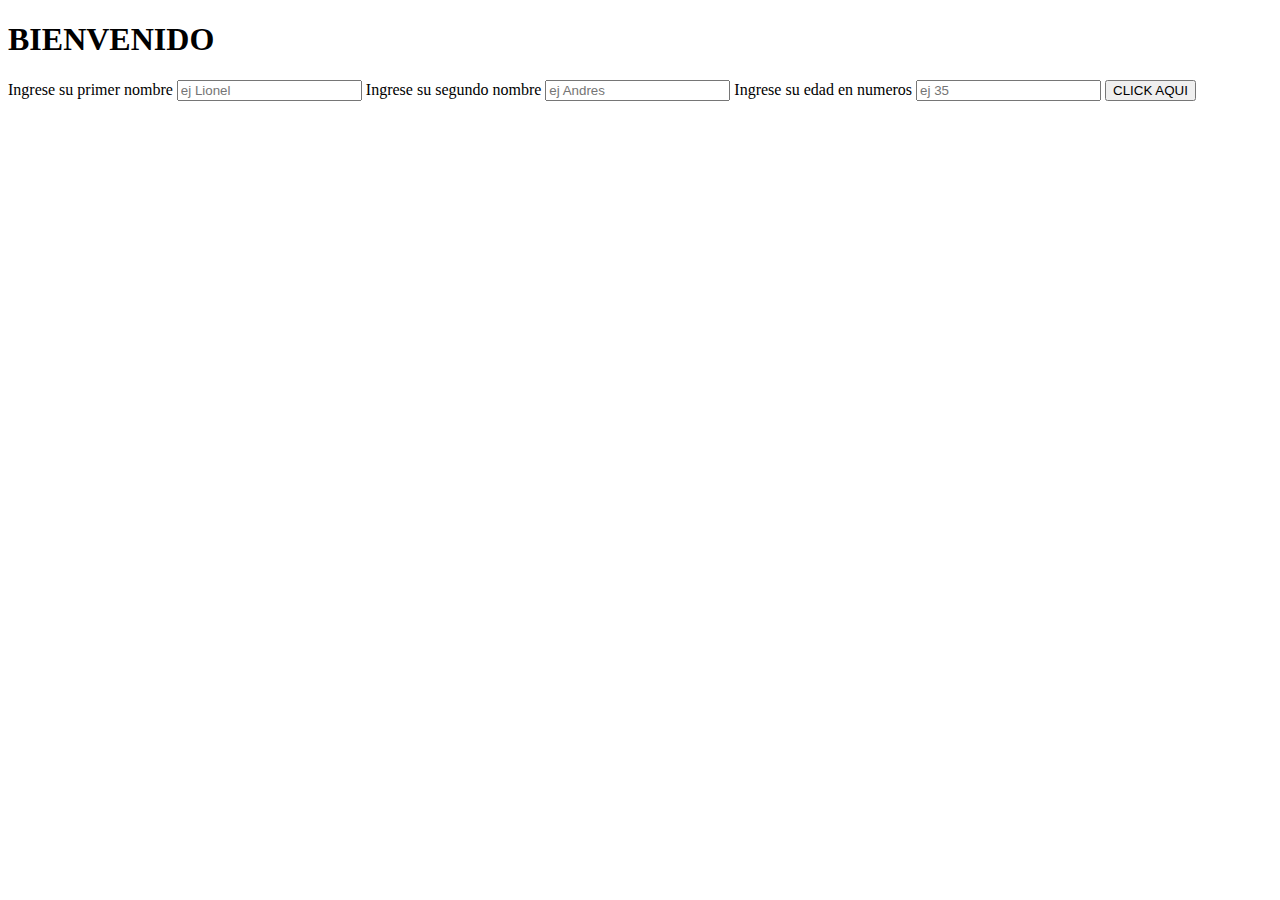
==== tarea-2/index.html @ 2b239fa6 "Create: Crea index con formulario de nombre y edad de usuario para saludarlo" ====
<!DOCTYPE html>
<html lang="en">
<head>
    <meta charset="UTF-8">
    <meta http-equiv="X-UA-Compatible" content="IE=edge">
    <meta name="viewport" content="width=device-width, initial-scale=1.0">
    <link href="style.css" rel="stylesheet" type="text/css">
    <title>TAREA 2</title>
</head>
<body>
    <header>
        <h1 id="titulo-principal">BIENVENIDO  </h1>
    </header>
    <form>

        <label for="primer-nombre-usuario">Ingrese su primer nombre</label>
        <input type="text" id="primer-nombre-usuario" placeholder="ej Lionel">
        <label for="segundo-nombre-usuario">Ingrese su segundo nombre</label>
        <input type="text" id="segundo-nombre-usuario" placeholder="ej Andres">
        <label for="edad-usuario">Ingrese su edad en numeros</label>
        <input type="number" id="edad-usuario" placeholder="ej 35">
        <button id="saludar-usuario">CLICK AQUI</button>


    </form>



<script src="tarea-2.js"></script>
</body>
</html>
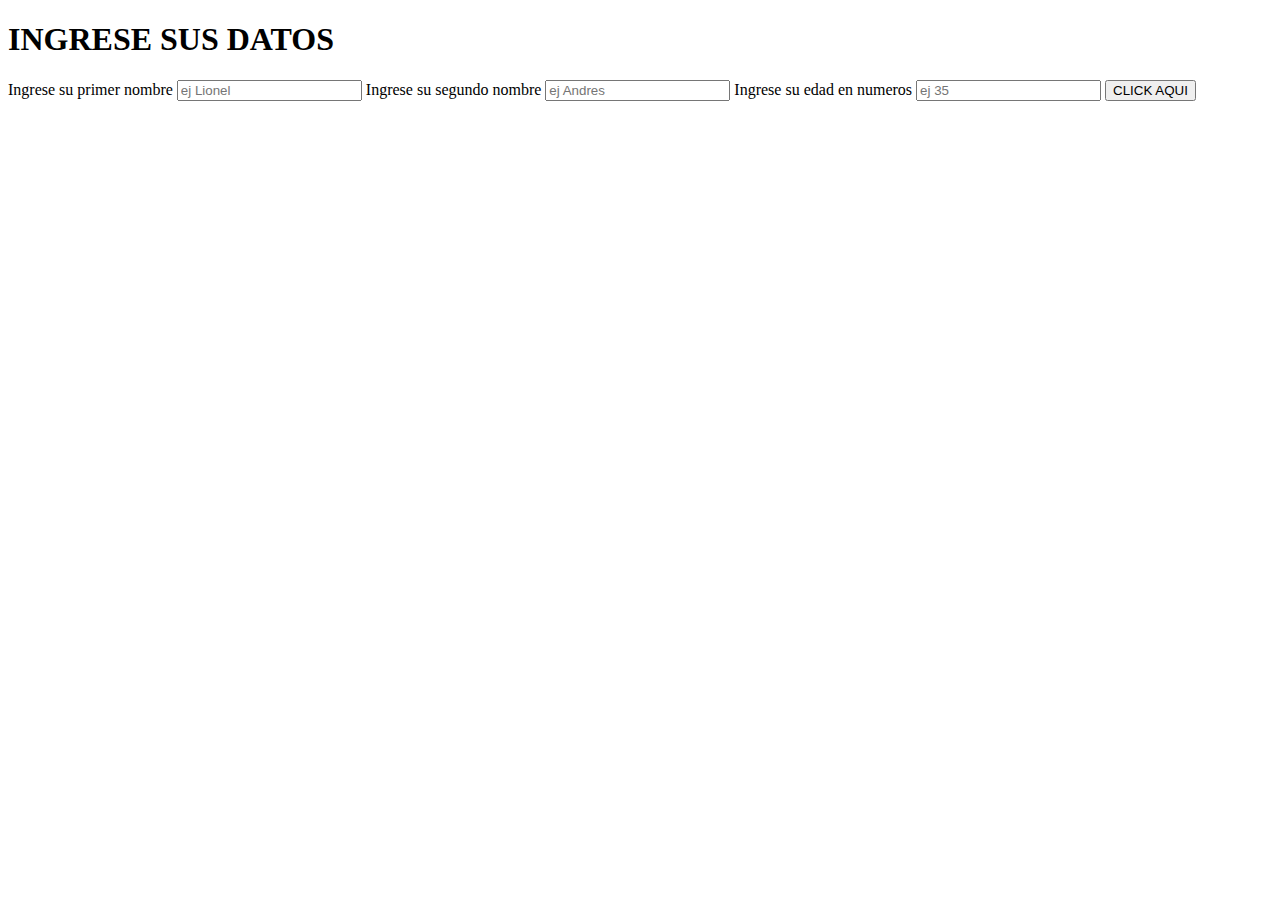
==== commit 01d4b676: "fix: Se borran espacios entre elementos, se cambia titulo principal" ====
--- a/tarea-2/index.html
+++ b/tarea-2/index.html
@@ -9,20 +9,21 @@
 </head>
 <body>
     <header>
-        <h1 id="titulo-principal">BIENVENIDO  </h1>
+        <h1 id="titulo-principal">INGRESE SUS DATOS</h1>
     </header>
     <form>
 
         <label for="primer-nombre-usuario">Ingrese su primer nombre</label>
-        <input type="text" id="primer-nombre-usuario" placeholder="ej Lionel">
+        <input type="text" id="primer-nombre-usuario" placeholder="ej Lionel"/>
         <label for="segundo-nombre-usuario">Ingrese su segundo nombre</label>
-        <input type="text" id="segundo-nombre-usuario" placeholder="ej Andres">
+        <input type="text" id="segundo-nombre-usuario" placeholder="ej Andres"/>
         <label for="edad-usuario">Ingrese su edad en numeros</label>
-        <input type="number" id="edad-usuario" placeholder="ej 35">
+        <input type="number" id="edad-usuario" placeholder="ej 35"/>
         <button id="saludar-usuario">CLICK AQUI</button>
+    </form>
 
+    <p id="mensaje-bienvenida"></p>
 
-    </form>
 
 
 
